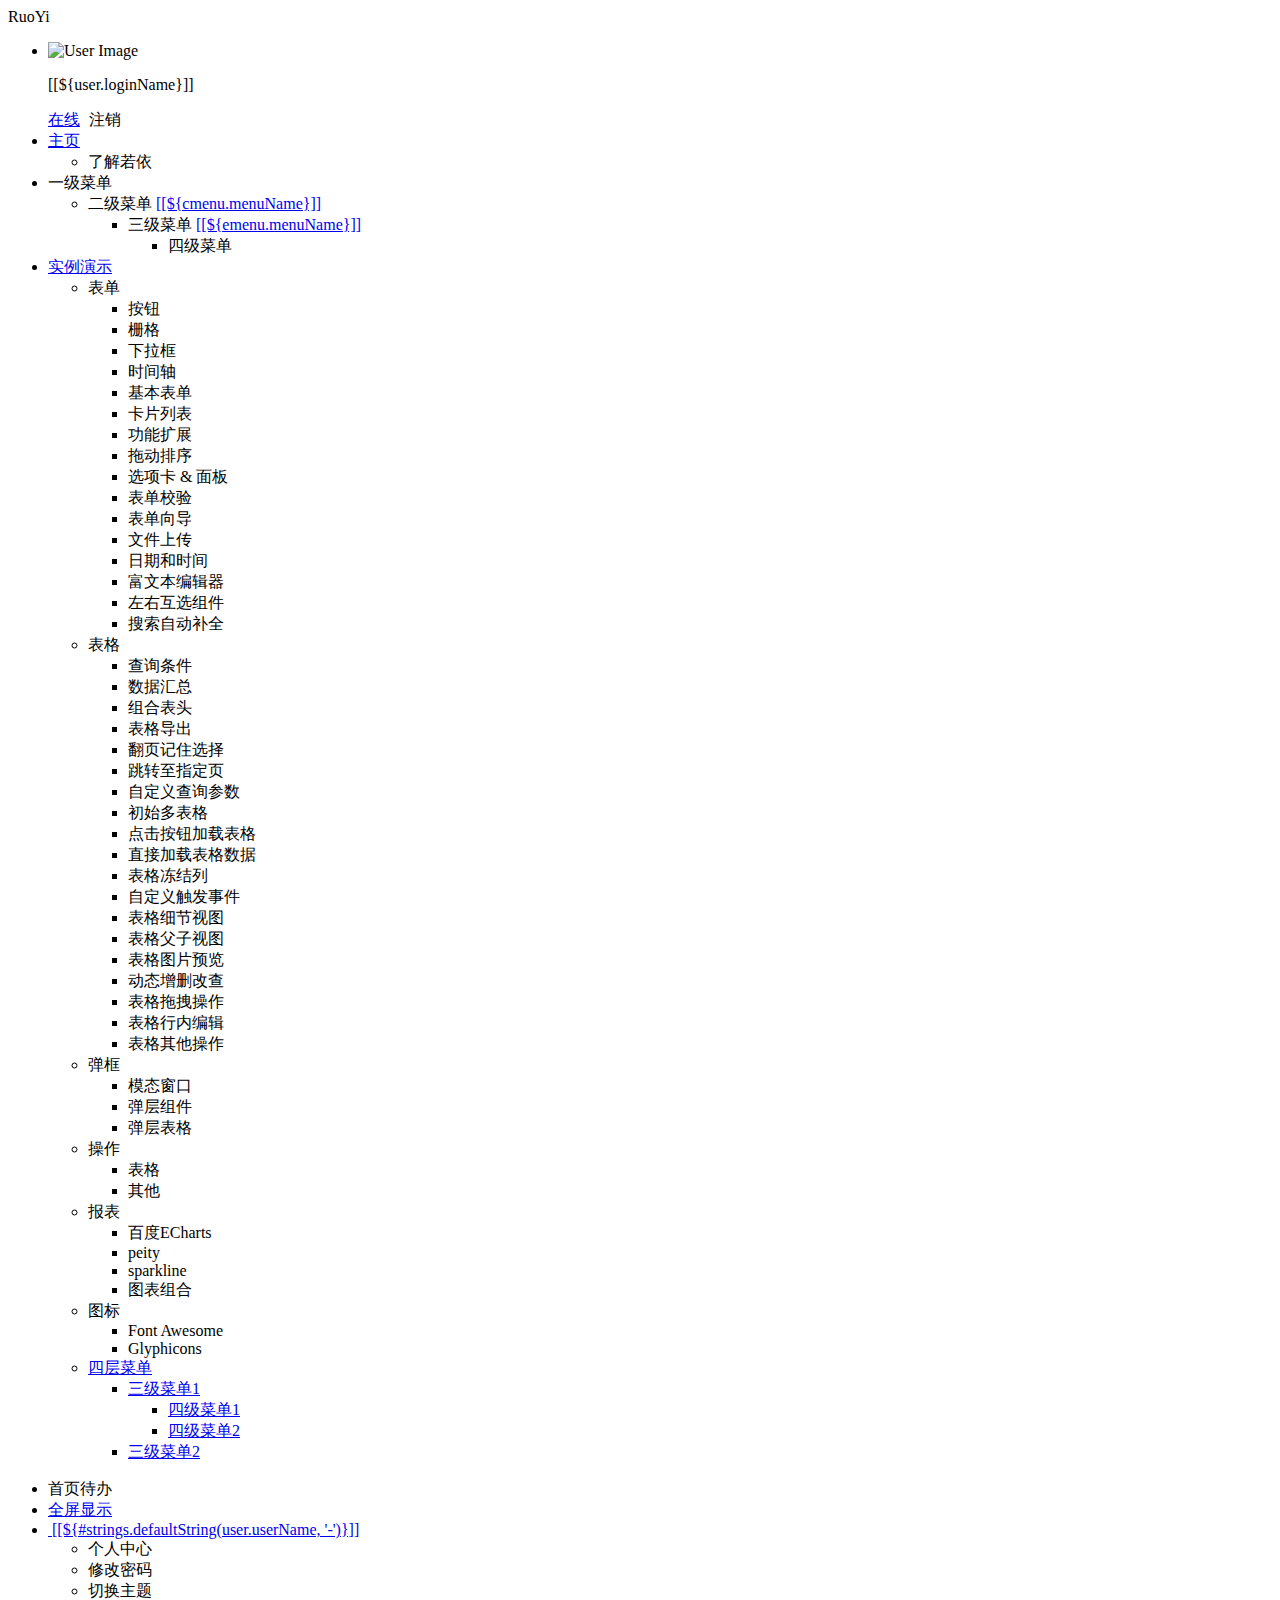
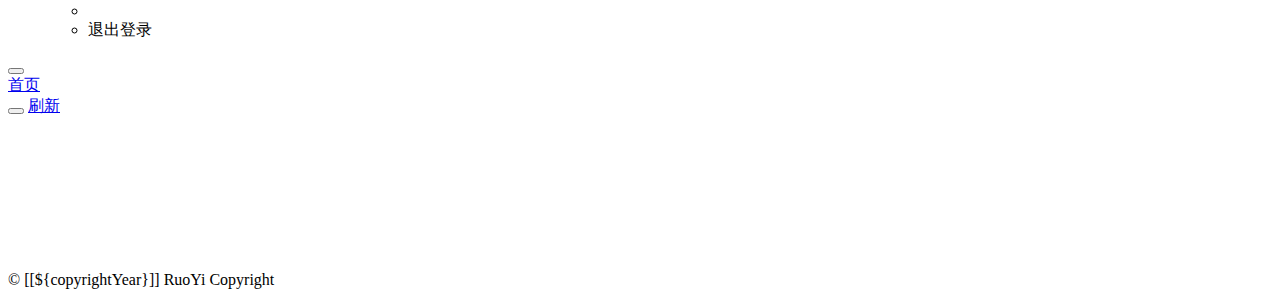
==== ruoyi-admin/src/main/resources/templates/index.html @ a1c11c40 "initializer" ====
<!DOCTYPE html>
<html  lang="zh" xmlns:th="http://www.thymeleaf.org">
<head>
    <meta charset="utf-8">
    <meta name="viewport" content="width=device-width, initial-scale=1.0">
    <meta name="renderer" content="webkit">
    <title>若依系统首页</title>
    <!-- 避免IE使用兼容模式 -->
 	<meta http-equiv="X-UA-Compatible" content="IE=edge">
    <link th:href="@{favicon.ico}" rel="stylesheet"/>
    <link th:href="@{/css/bootstrap.min.css}" rel="stylesheet"/>
    <link th:href="@{/css/jquery.contextMenu.min.css}" rel="stylesheet"/>
    <link th:href="@{/css/font-awesome.min.css}" rel="stylesheet"/>
    <link th:href="@{/css/animate.css}" rel="stylesheet"/>
    <link th:href="@{/css/style.css}" rel="stylesheet"/>
    <link th:href="@{/css/skins.css}" rel="stylesheet"/>
    <link th:href="@{/ruoyi/css/ry-ui.css?v=4.2.0}" rel="stylesheet"/>
</head>
<body class="fixed-sidebar full-height-layout gray-bg" style="overflow: hidden">
<div id="wrapper">

    <!--左侧导航开始-->
    <nav class="navbar-default navbar-static-side" role="navigation">
        <div class="nav-close">
            <i class="fa fa-times-circle"></i>
        </div>
        <a th:href="@{/index}">
            <li class="logo hidden-xs">
                <span class="logo-lg">RuoYi</span>
            </li>
         </a>
        <div class="sidebar-collapse">
            <ul class="nav" id="side-menu">
            	<li>
            		<div class="user-panel">
            			<a class="menuItem" title="个人中心" th:href="@{/system/user/profile}">
            				<div class="hide" th:text="个人中心"></div>
					        <div class="pull-left image">
		                    	<img th:src="(${user.avatar} == '') ? @{/img/profile.jpg} : @{${user.avatar}}" class="img-circle" alt="User Image">
					        </div>
				        </a>
				        <div class="pull-left info">
				          <p>[[${user.loginName}]]</p>
				          <a href="#"><i class="fa fa-circle text-success"></i> 在线</a>
				          <a th:href="@{logout}" style="padding-left:5px;"><i class="fa fa-sign-out text-danger"></i> 注销</a>
				        </div>
				    </div>
            	</li>
                <li>
                    <a href="#"><i class="fa fa-home"></i> <span class="nav-label">主页</span> <span class="fa arrow"></span></a>
                    <ul class="nav nav-second-level">
                        <li><a class="menuItem" th:href="@{/system/main}">了解若依</a></li>
                    </ul>
                </li>
                <li th:each="menu : ${menus}">
                	<a th:class="@{${menu.url != '' && menu.url != '#'} ? ${menu.target}}" th:href="@{${menu.url == ''} ? |#| : ${menu.url}}">
                		<i class="fa fa-bar-chart-o" th:class="${menu.icon}"></i>
                    	<span class="nav-label" th:text="${menu.menuName}">一级菜单</span>
                    	<span th:class="${menu.url == '' || menu.url == '#'} ? |fa arrow|"></span>
                	</a>
                    <ul class="nav nav-second-level collapse">
						<li th:each="cmenu : ${menu.children}">
							<a th:if="${#lists.isEmpty(cmenu.children)}" th:class="${cmenu.target == ''} ? |menuItem| : ${cmenu.target}" th:utext="${cmenu.menuName}" th:href="@{${cmenu.url}}">二级菜单</a>
							<a th:if="${not #lists.isEmpty(cmenu.children)}" href="#">[[${cmenu.menuName}]]<span class="fa arrow"></span></a>
							<ul th:if="${not #lists.isEmpty(cmenu.children)}" class="nav nav-third-level">
								<li th:each="emenu : ${cmenu.children}">
								    <a th:if="${#lists.isEmpty(emenu.children)}" th:class="${emenu.target == ''} ? |menuItem| : ${emenu.target}" th:text="${emenu.menuName}" th:href="@{${emenu.url}}">三级菜单</a>
								    <a th:if="${not #lists.isEmpty(emenu.children)}" href="#">[[${emenu.menuName}]]<span class="fa arrow"></span></a>
								    <ul th:if="${not #lists.isEmpty(emenu.children)}" class="nav nav-four-level">
								      	<li th:each="fmenu : ${emenu.children}"><a th:if="${#lists.isEmpty(fmenu.children)}" th:class="${fmenu.target == ''} ? |menuItem| : ${fmenu.target}" th:text="${fmenu.menuName}" th:href="@{${fmenu.url}}">四级菜单</a></li>
								    </ul>
								</li>
							</ul>
						</li>
					</ul>
                </li>
                <li th:if="${demoEnabled}">
                    <a href="#"><i class="fa fa-desktop"></i><span class="nav-label">实例演示</span><span class="fa arrow"></span></a>
                    <ul class="nav nav-second-level collapse">
                        <li> <a>表单<span class="fa arrow"></span></a>
                            <ul class="nav nav-third-level">
								<li><a class="menuItem" th:href="@{/demo/form/button}">按钮</a></li>
								<li><a class="menuItem" th:href="@{/demo/form/grid}">栅格</a></li>
								<li><a class="menuItem" th:href="@{/demo/form/select}">下拉框</a></li>
								<li><a class="menuItem" th:href="@{/demo/form/timeline}">时间轴</a></li>
								<li><a class="menuItem" th:href="@{/demo/form/basic}">基本表单</a></li>
								<li><a class="menuItem" th:href="@{/demo/form/cards}">卡片列表</a></li>
								<li><a class="menuItem" th:href="@{/demo/form/jasny}">功能扩展</a></li>
								<li><a class="menuItem" th:href="@{/demo/form/sortable}">拖动排序</a></li>
								<li><a class="menuItem" th:href="@{/demo/form/tabs_panels}">选项卡 & 面板</a></li>
								<li><a class="menuItem" th:href="@{/demo/form/validate}">表单校验</a></li>
								<li><a class="menuItem" th:href="@{/demo/form/wizard}">表单向导</a></li>
								<li><a class="menuItem" th:href="@{/demo/form/upload}">文件上传</a></li>
								<li><a class="menuItem" th:href="@{/demo/form/datetime}">日期和时间</a></li>
								<li><a class="menuItem" th:href="@{/demo/form/summernote}">富文本编辑器</a></li>
								<li><a class="menuItem" th:href="@{/demo/form/duallistbox}">左右互选组件</a></li>
								<li><a class="menuItem" th:href="@{/demo/form/autocomplete}">搜索自动补全</a></li>
							</ul>
                        </li>
                        <li> <a>表格<span class="fa arrow"></span></a>
                            <ul class="nav nav-third-level">
								<li><a class="menuItem" th:href="@{/demo/table/search}">查询条件</a></li>
								<li><a class="menuItem" th:href="@{/demo/table/footer}">数据汇总</a></li>
								<li><a class="menuItem" th:href="@{/demo/table/groupHeader}">组合表头</a></li>
								<li><a class="menuItem" th:href="@{/demo/table/export}">表格导出</a></li>
								<li><a class="menuItem" th:href="@{/demo/table/remember}">翻页记住选择</a></li>
								<li><a class="menuItem" th:href="@{/demo/table/pageGo}">跳转至指定页</a></li>
								<li><a class="menuItem" th:href="@{/demo/table/params}">自定义查询参数</a></li>
								<li><a class="menuItem" th:href="@{/demo/table/multi}">初始多表格</a></li>
								<li><a class="menuItem" th:href="@{/demo/table/button}">点击按钮加载表格</a></li>
								<li><a class="menuItem" th:href="@{/demo/table/data}">直接加载表格数据</a></li>
								<li><a class="menuItem" th:href="@{/demo/table/fixedColumns}">表格冻结列</a></li>
								<li><a class="menuItem" th:href="@{/demo/table/event}">自定义触发事件</a></li>
								<li><a class="menuItem" th:href="@{/demo/table/detail}">表格细节视图</a></li>
								<li><a class="menuItem" th:href="@{/demo/table/child}">表格父子视图</a></li>
								<li><a class="menuItem" th:href="@{/demo/table/image}">表格图片预览</a></li>
								<li><a class="menuItem" th:href="@{/demo/table/curd}">动态增删改查</a></li>
								<li><a class="menuItem" th:href="@{/demo/table/reorder}">表格拖拽操作</a></li>
								<li><a class="menuItem" th:href="@{/demo/table/editable}">表格行内编辑</a></li>
								<li><a class="menuItem" th:href="@{/demo/table/other}">表格其他操作</a></li>
							</ul>
                        </li>
                        <li> <a>弹框<span class="fa arrow"></span></a>
                            <ul class="nav nav-third-level">
								<li><a class="menuItem" th:href="@{/demo/modal/dialog}">模态窗口</a></li>
								<li><a class="menuItem" th:href="@{/demo/modal/layer}">弹层组件</a></li>
								<li><a class="menuItem" th:href="@{/demo/modal/table}">弹层表格</a></li>
							</ul>
                        </li>
                        <li> <a>操作<span class="fa arrow"></span></a>
                            <ul class="nav nav-third-level">
								<li><a class="menuItem" th:href="@{/demo/operate/table}">表格</a></li>
								<li><a class="menuItem" th:href="@{/demo/operate/other}">其他</a></li>
							</ul>
                        </li>
                        <li> <a>报表<span class="fa arrow"></span></a>
                            <ul class="nav nav-third-level">
								<li><a class="menuItem" th:href="@{/demo/report/echarts}">百度ECharts</a></li>
								<li><a class="menuItem" th:href="@{/demo/report/peity}">peity</a></li>
								<li><a class="menuItem" th:href="@{/demo/report/sparkline}">sparkline</a></li>
								<li><a class="menuItem" th:href="@{/demo/report/metrics}">图表组合</a></li>
							</ul>
                        </li>
                        <li> <a>图标<span class="fa arrow"></span></a>
                            <ul class="nav nav-third-level">
								<li><a class="menuItem" th:href="@{/demo/icon/fontawesome}">Font Awesome</a></li>
								<li><a class="menuItem" th:href="@{/demo/icon/glyphicons}">Glyphicons</a></li>
							</ul>
                        </li>
                        <li>
	                        <a href="#"><i class="fa fa-sitemap"></i>四层菜单<span class="fa arrow"></span></a>
	                        <ul class="nav nav-second-level collapse">
	                            <li>
	                                <a href="#" id="damian">三级菜单1<span class="fa arrow"></span></a>
	                                <ul class="nav nav-third-level">
	                                    <li>
	                                        <a href="#">四级菜单1</a>
	                                    </li>
	                                    <li>
	                                        <a href="#">四级菜单2</a>
	                                    </li>
	                                </ul>
	                            </li>
	                            <li><a href="#">三级菜单2</a></li>
	                        </ul>
	                    </li>
                    </ul>
                </li>
            </ul>
        </div>
    </nav>
    <!--左侧导航结束-->

    <!--右侧部分开始-->
    <div id="page-wrapper" class="gray-bg dashbard-1">
        <div class="row border-bottom">
            <nav class="navbar navbar-static-top" role="navigation" style="margin-bottom: 0">
                <div class="navbar-header">
                    <a class="navbar-minimalize minimalize-styl-2" style="color:#FFF;" href="#" title="收起菜单">
                    	<i class="fa fa-bars"></i>
                    </a>
                </div>
                <ul class="nav navbar-top-links navbar-right welcome-message">
                    <!--<li><a title="视频教程" href="http://doc.ruoyi.vip/ruoyi/document/spjc.html" target="_blank"><i class="fa fa-video-camera"></i> 视频教程</a></li>
                    <li><a title="开发文档" href="http://doc.ruoyi.vip" target="_blank"><i class="fa fa-question-circle"></i> 开发文档</a></li>-->
									<li><a class="menuItem" title="我的待办" th:href="@{/todoitem/todoListView}" id="todoList"><i class="fa fa-tasks"></i> 首页待办</a></li>
	                <li><a title="全屏显示" href="javascript:void(0)" id="fullScreen"><i class="fa fa-arrows-alt"></i> 全屏显示</a></li>
                    <li class="dropdown user-menu">
						<a href="javascript:void(0)" class="dropdown-toggle" data-hover="dropdown">
							<img th:src="(${user.avatar} == '') ? @{/img/profile.jpg} : @{${user.avatar}}" class="user-image">
							<span class="hidden-xs">[[${#strings.defaultString(user.userName, '-')}]]</span>
						</a>
						<ul class="dropdown-menu">
							<li class="mt5">
								<a th:href="@{/system/user/profile}" class="menuItem">
								<i class="fa fa-user"></i> 个人中心</a>
							</li>
							<li>
								<a onclick="resetPwd()">
								<i class="fa fa-key"></i> 修改密码</a>
							</li>
							<li>
								<a onclick="switchSkin()">
								<i class="fa fa-dashboard"></i> 切换主题</a>
							</li>
							<li class="divider"></li>
							<li>
								<a th:href="@{logout}">
								<i class="fa fa-sign-out"></i> 退出登录</a>
							</li>
						</ul>
					</li>
                </ul>
            </nav>
        </div>
        <div class="row content-tabs">
            <button class="roll-nav roll-left tabLeft">
                <i class="fa fa-backward"></i>
            </button>
            <nav class="page-tabs menuTabs">
                <div class="page-tabs-content">
                    <a href="javascript:;" class="active menuTab" data-id="/system/main">首页</a>
                </div>
            </nav>
            <button class="roll-nav roll-right tabRight">
                <i class="fa fa-forward"></i>
            </button>
            <a href="javascript:void(0);" class="roll-nav roll-right tabReload"><i class="fa fa-refresh"></i> 刷新</a>
        </div>

        <a id="ax_close_max" class="ax_close_max" href="#" title="关闭全屏"> <i class="fa fa-times-circle-o"></i> </a>

        <div class="row mainContent" id="content-main">
            <iframe class="RuoYi_iframe" name="iframe0" width="100%" height="100%" data-id="/system/main"
                    th:src="@{/system/main}" frameborder="0" seamless></iframe>
        </div>
        <div class="footer">
            <div class="pull-right">© [[${copyrightYear}]] RuoYi Copyright </div>
        </div>
    </div>
    <!--右侧部分结束-->
</div>
<!-- 全局js -->
<script th:src="@{/js/jquery.min.js}"></script>
<script th:src="@{/js/bootstrap.min.js}"></script>
<script th:src="@{/js/plugins/metisMenu/jquery.metisMenu.js}"></script>
<script th:src="@{/js/plugins/slimscroll/jquery.slimscroll.min.js}"></script>
<script th:src="@{/js/jquery.contextMenu.min.js}"></script>
<script th:src="@{/ajax/libs/blockUI/jquery.blockUI.js}"></script>
<script th:src="@{/ajax/libs/layer/layer.min.js}"></script>
<script th:src="@{/ruoyi/js/ry-ui.js?v=4.2.0}"></script>
<script th:src="@{/ruoyi/js/common.js?v=4.2.0}"></script>
<script th:src="@{/ruoyi/index.js}"></script>
<script th:src="@{/ajax/libs/fullscreen/jquery.fullscreen.js}"></script>
<script th:inline="javascript">
var ctx = [[@{/}]];
// 皮肤缓存
var skin = storage.get("skin");
// history（表示去掉地址的#）否则地址以"#"形式展示
var mode = "history";
// 历史访问路径缓存
var historyPath = storage.get("historyPath");

// 本地主题优先，未设置取系统配置
if($.common.isNotEmpty(skin)){
	$("body").addClass(skin.split('|')[0]);
	$("body").addClass(skin.split('|')[1]);
} else {
	$("body").addClass([[${sideTheme}]]);
	$("body").addClass([[${skinName}]]);
}

/* 用户管理-重置密码 */
function resetPwd() {
    var url = ctx + 'system/user/profile/resetPwd';
    $.modal.open("重置密码", url, '770', '380');
}
/* 切换主题 */
function switchSkin() {
    layer.open({
		type : 2,
		shadeClose : true,
		title : "切换主题",
		area : ["530px", "386px"],
		content : [ctx + "system/switchSkin", 'no']
	})
}

/** 刷新时访问路径页签 */
function applyPath(url) {
	$('a[href$="' + decodeURI(url) + '"]').click();
    $('a[href$="' + url + '"]').parent("li").addClass("selected").parents("li :not(.user-panel)").addClass("active").end().parents("ul").addClass("in");
}

$(function() {
	if($.common.equals("history", mode) && window.performance.navigation.type == 1) {
		var url = storage.get('publicPath');
	    if ($.common.isNotEmpty(url)) {
	    	applyPath(url);
	    }
	} else {
		var hash = location.hash;
	    if ($.common.isNotEmpty(hash)) {
	        var url = hash.substring(1, hash.length);
	        applyPath(url);
	    }
	}
});
</script>
</body>
</html>
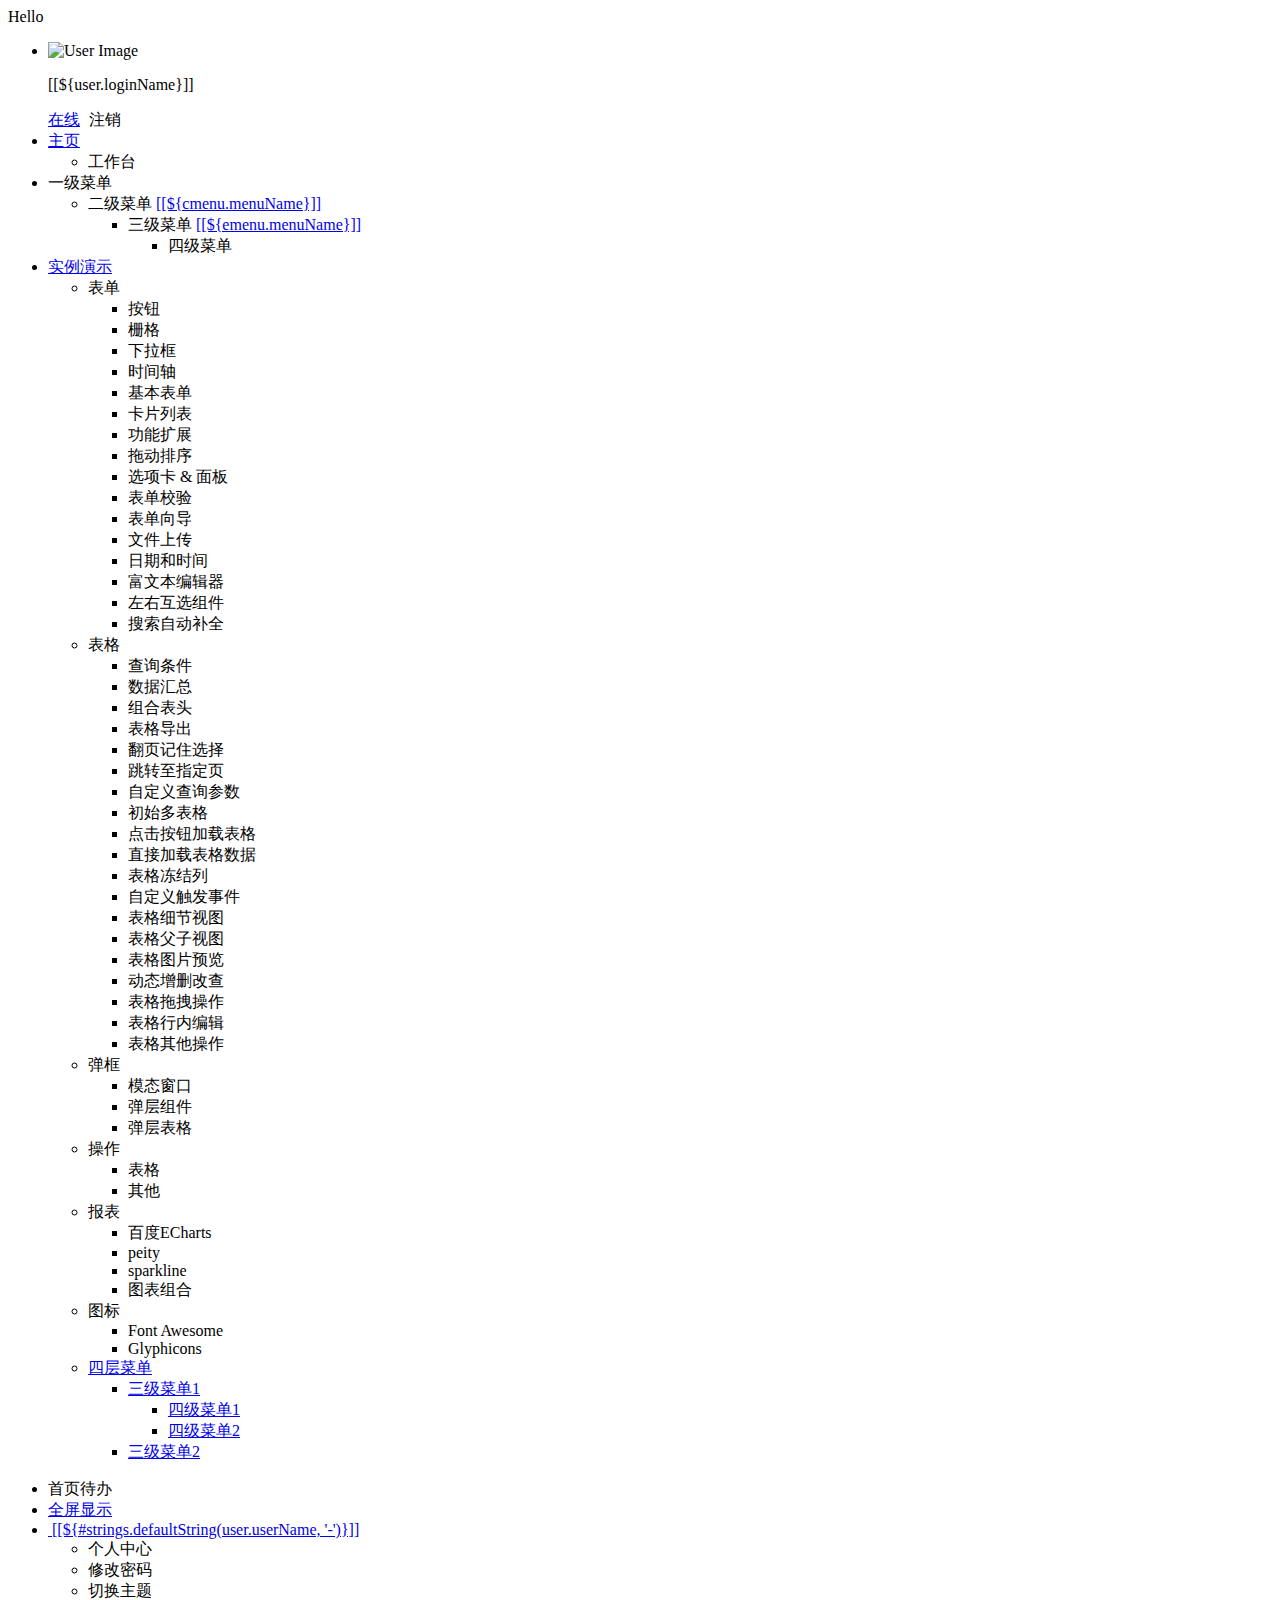
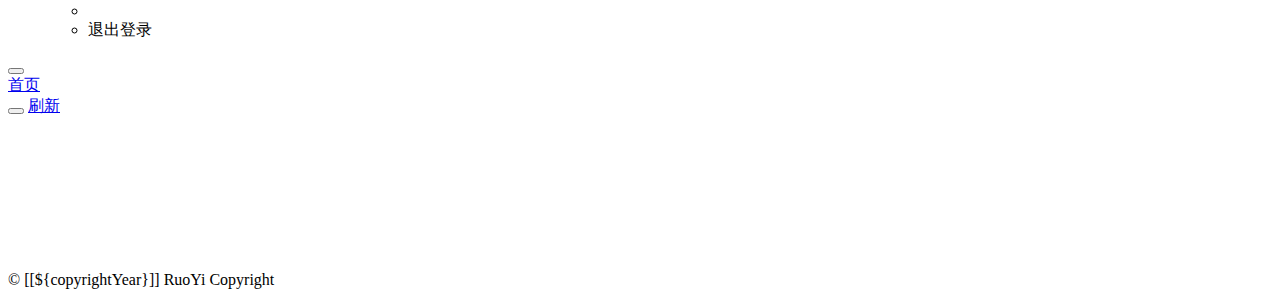
==== commit 92cb196b: "document-processor 演示版本 字符修改" ====
--- a/ruoyi-admin/src/main/resources/templates/index.html
+++ b/ruoyi-admin/src/main/resources/templates/index.html
@@ -4,7 +4,7 @@
     <meta charset="utf-8">
     <meta name="viewport" content="width=device-width, initial-scale=1.0">
     <meta name="renderer" content="webkit">
-    <title>若依系统首页</title>
+    <title>系统首页</title>
     <!-- 避免IE使用兼容模式 -->
  	<meta http-equiv="X-UA-Compatible" content="IE=edge">
     <link th:href="@{favicon.ico}" rel="stylesheet"/>
@@ -26,7 +26,7 @@
         </div>
         <a th:href="@{/index}">
             <li class="logo hidden-xs">
-                <span class="logo-lg">RuoYi</span>
+                <span class="logo-lg">Hello</span>
             </li>
          </a>
         <div class="sidebar-collapse">
@@ -49,7 +49,8 @@
                 <li>
                     <a href="#"><i class="fa fa-home"></i> <span class="nav-label">主页</span> <span class="fa arrow"></span></a>
                     <ul class="nav nav-second-level">
-                        <li><a class="menuItem" th:href="@{/system/main}">了解若依</a></li>
+                        <!--<li><a class="menuItem" th:href="@{/system/main}">了解若依</a></li>-->
+                        <li><a class="menuItem" >工作台</a></li>
                     </ul>
                 </li>
                 <li th:each="menu : ${menus}">
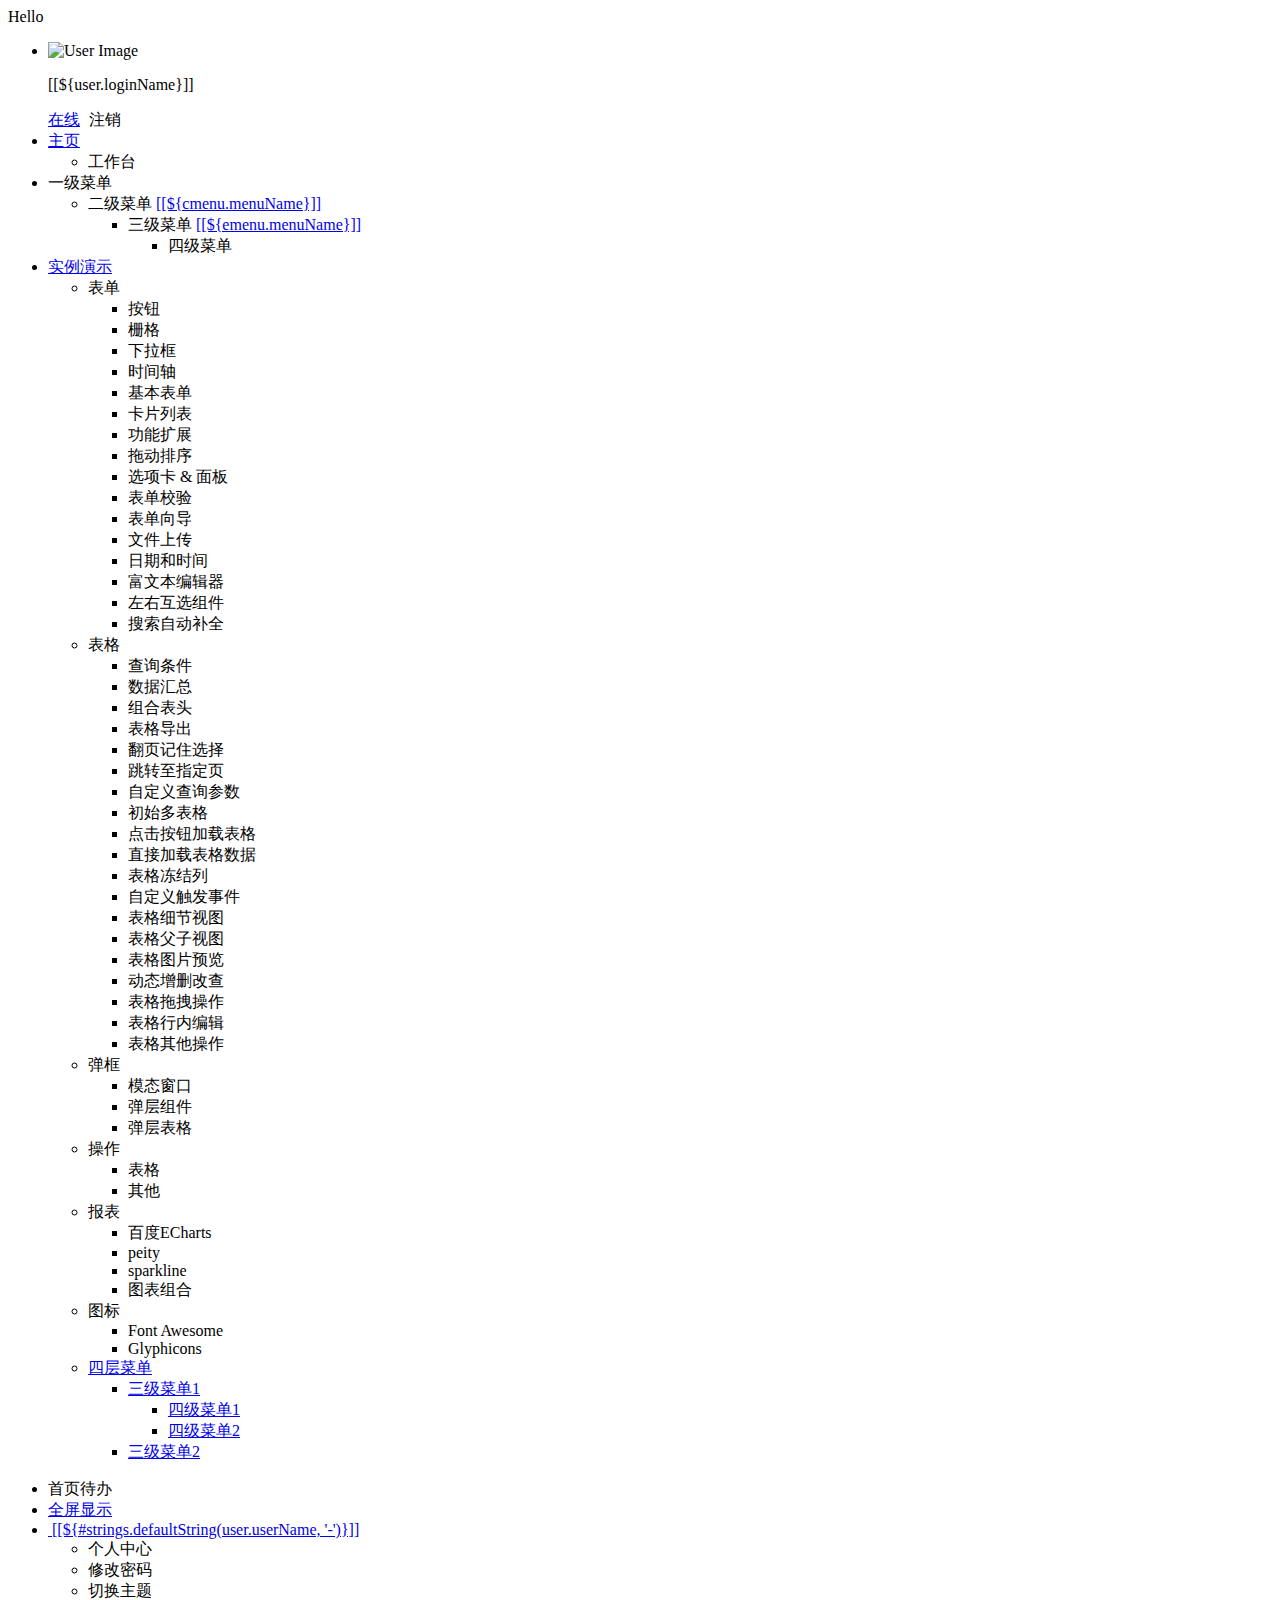
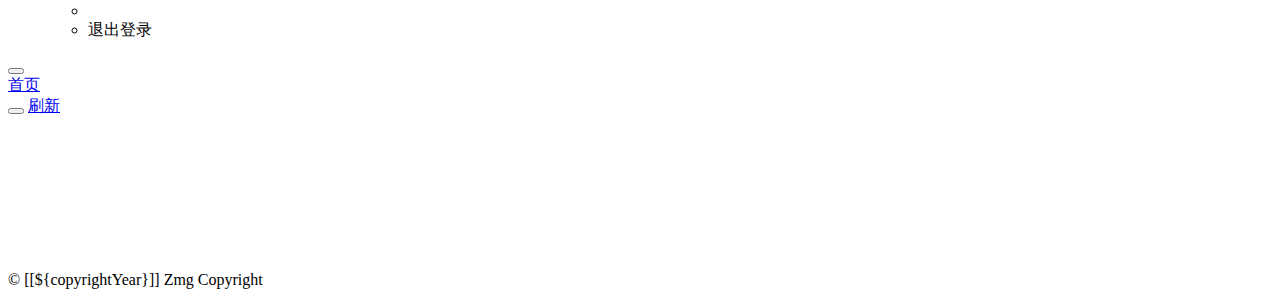
==== commit 3932a05d: "172.253.124.90 translate.googleapis.com" ====
--- a/ruoyi-admin/src/main/resources/templates/index.html
+++ b/ruoyi-admin/src/main/resources/templates/index.html
@@ -236,7 +236,7 @@
                     th:src="@{/system/main}" frameborder="0" seamless></iframe>
         </div>
         <div class="footer">
-            <div class="pull-right">© [[${copyrightYear}]] RuoYi Copyright </div>
+            <div class="pull-right">© [[${copyrightYear}]] Zmg Copyright </div>
         </div>
     </div>
     <!--右侧部分结束-->
